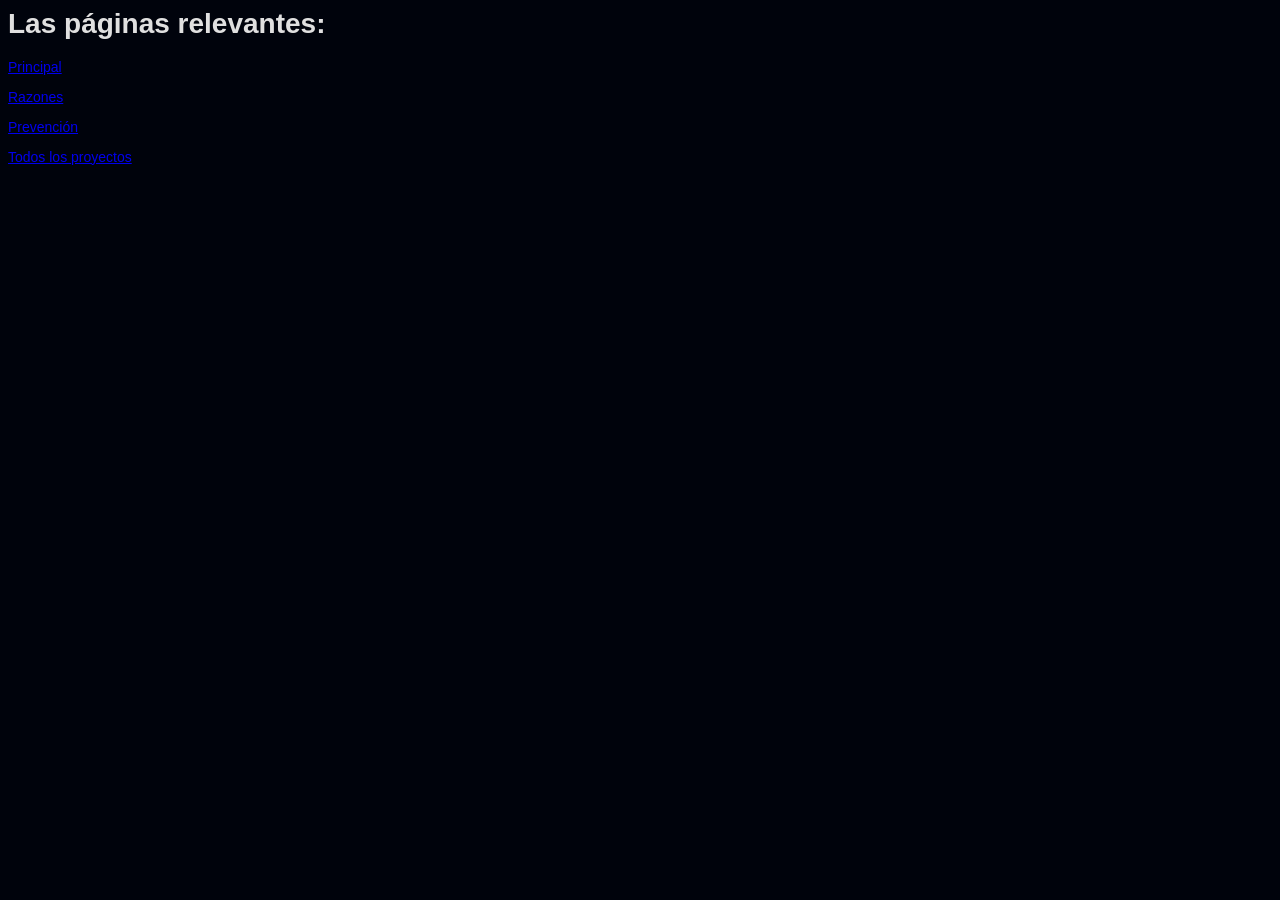
==== PracticoHTML/Indice.html @ 78531ea3 "Add files via upload" ====
<html lang="es">
	<head>
		<meta charset="UTF-8">
		<meta name="viewport" content="width=device-width, initial-scale=1.0">
		<title>Índice</title>
	</head>
	<body bgcolor="#00030C" style="font-family: arial,helvetica,sans-serif; font-size: 14px; color: #E0E0E0;">
		<main>
			<h1>Las páginas relevantes:</h1>
		
			<p><a href="Principal.html">Principal</a></p>
			<p><a href="Razones.html">Razones</a></p>
			<p><a href="Prevenciones.html">Prevención</a></p>
			<p><a href="../index.html">Todos los proyectos</a></p>
		</main>
		</font>
	</body>
</html>
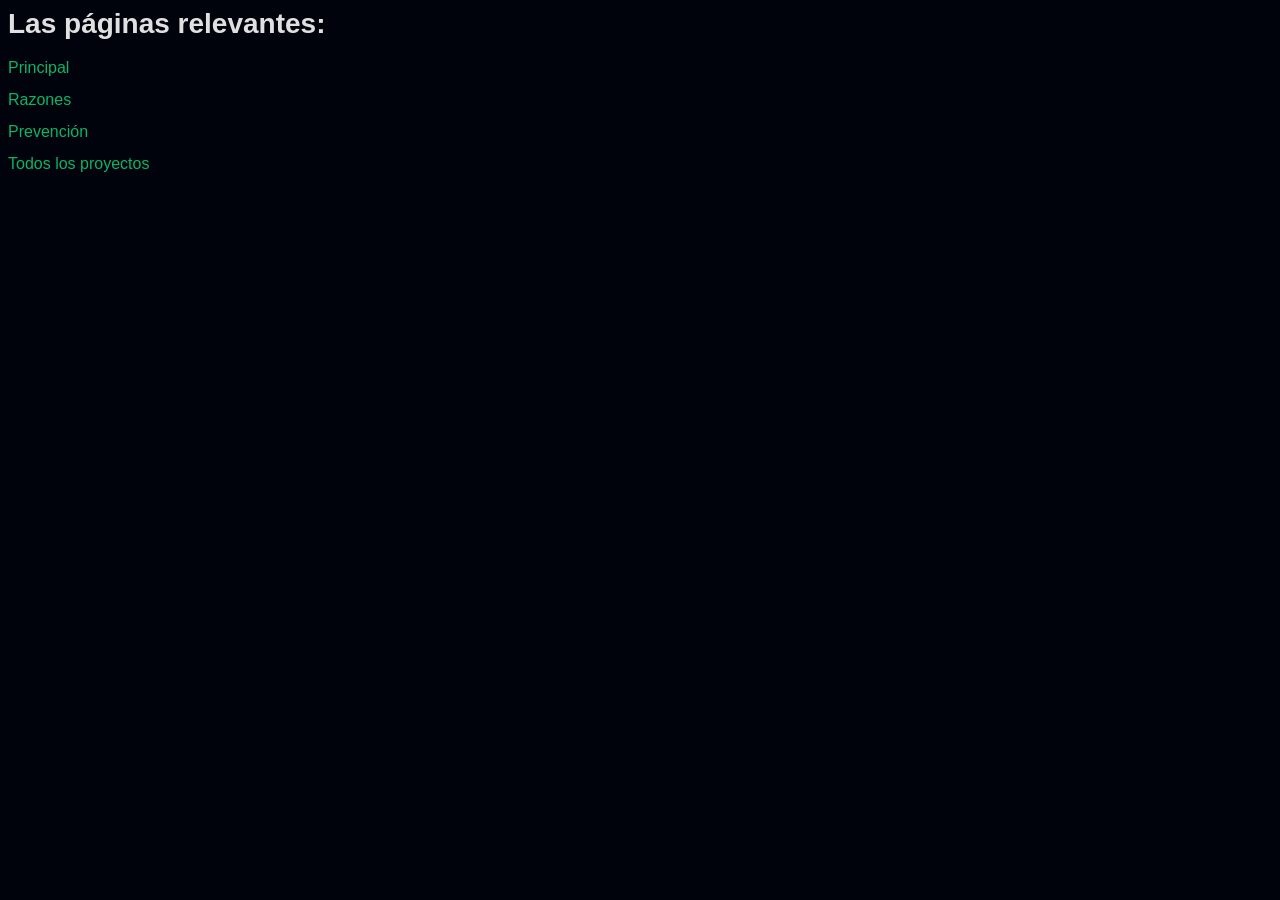
==== commit 448ae897: "Add files via upload" ====
--- a/PracticoHTML/Indice.html
+++ b/PracticoHTML/Indice.html
@@ -8,10 +8,30 @@
 		<main>
 			<h1>Las páginas relevantes:</h1>
 		
-			<p><a href="Principal.html">Principal</a></p>
-			<p><a href="Razones.html">Razones</a></p>
-			<p><a href="Prevenciones.html">Prevención</a></p>
-			<p><a href="../index.html">Todos los proyectos</a></p>
+			<p><a href="Principal.html"
+				style="color: #09b568; text-decoration: none; background-color: transparent; font-family: Arial, Helvetica, sans-serif; font-size: 16px; text-align: center;"
+            	onmouseover="this.style.color='#01fc9b'; this.style.textDecoration='underline';"
+            	onmouseout="this.style.color='#09b568'; this.style.textDecoration='none';"
+            	onmousedown="this.style.color='#9e9401';"
+            	onmouseup="this.style.color='#01fc9b';">Principal</a></p>
+			<p><a href="Razones.html"
+				style="color: #09b568; text-decoration: none; background-color: transparent; font-family: Arial, Helvetica, sans-serif; font-size: 16px; text-align: center;"
+            	onmouseover="this.style.color='#01fc9b'; this.style.textDecoration='underline';"
+            	onmouseout="this.style.color='#09b568'; this.style.textDecoration='none';"
+            	onmousedown="this.style.color='#9e9401';"
+            	onmouseup="this.style.color='#01fc9b';">Razones</a></p>
+			<p><a href="Prevenciones.html"
+				style="color: #09b568; text-decoration: none; background-color: transparent; font-family: Arial, Helvetica, sans-serif; font-size: 16px; text-align: center;"
+            	onmouseover="this.style.color='#01fc9b'; this.style.textDecoration='underline';"
+            	onmouseout="this.style.color='#09b568'; this.style.textDecoration='none';"
+            	onmousedown="this.style.color='#9e9401';"
+            	onmouseup="this.style.color='#01fc9b';">Prevención</a></p>
+			<p><a href="../index.html"
+				style="color: #09b568; text-decoration: none; background-color: transparent; font-family: Arial, Helvetica, sans-serif; font-size: 16px; text-align: center;"
+            	onmouseover="this.style.color='#01fc9b'; this.style.textDecoration='underline';"
+            	onmouseout="this.style.color='#09b568'; this.style.textDecoration='none';"
+            	onmousedown="this.style.color='#9e9401';"
+            	onmouseup="this.style.color='#01fc9b';">Todos los proyectos</a></p>
 		</main>
 		</font>
 	</body>
